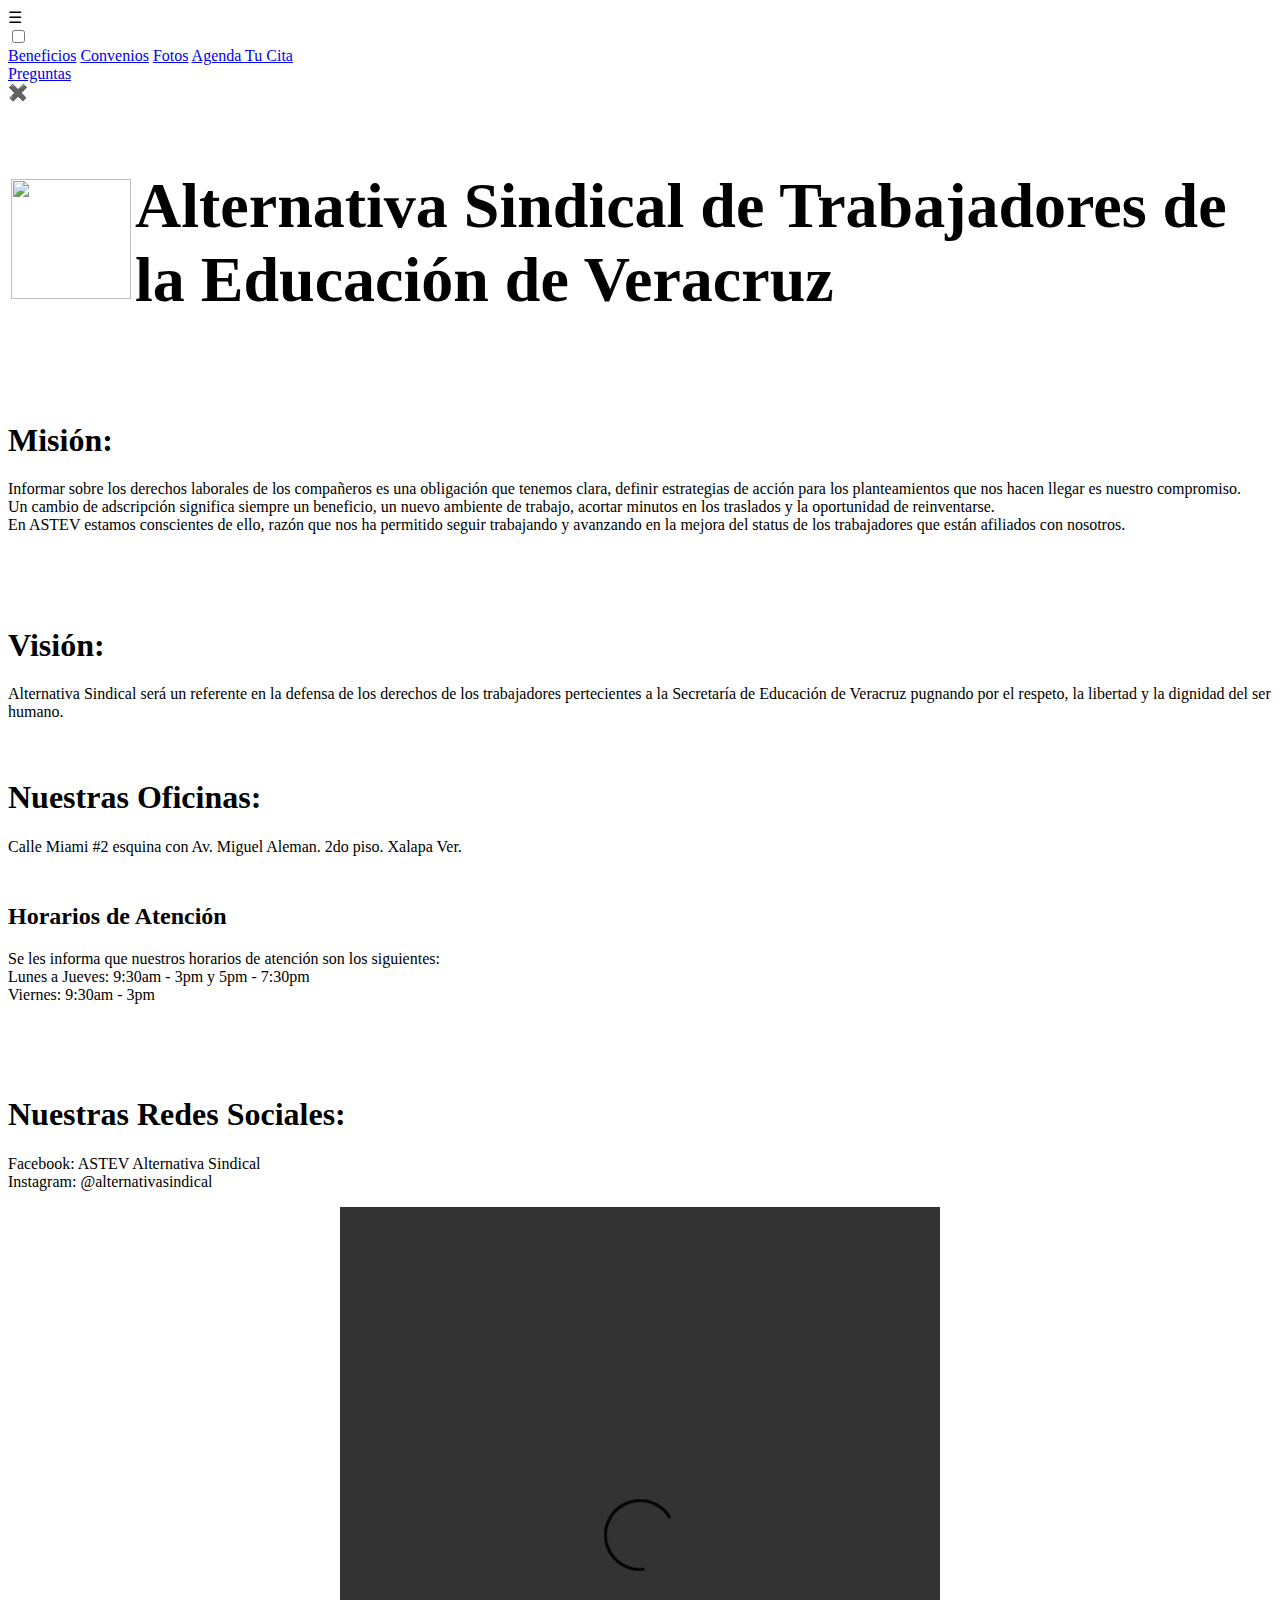
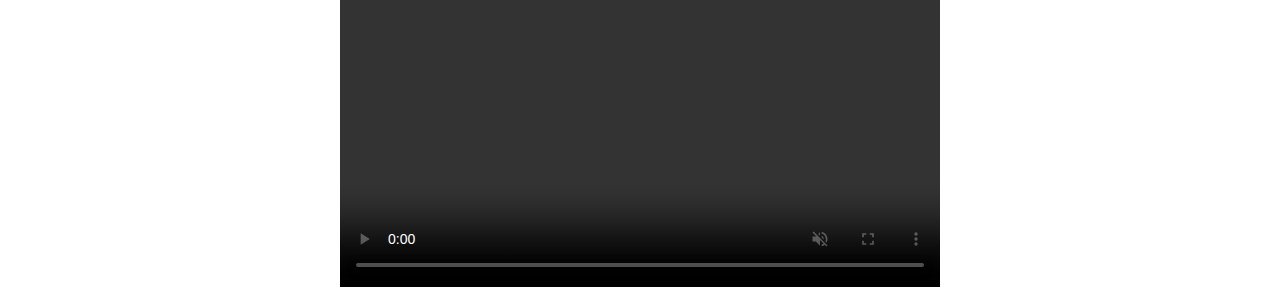
==== index.html @ a791a7c8 "Add files via upload" ====
<!DOCTYPE html>
<html lang="es">
<head>
	<meta charset="utf-8">
	<meta name="viewport" content="width=device-width, initial-scale=1">
	<meta name="description" content="MAUGE">
	<meta name="keywords" content="HTML, CSS3, JavaScript">
	<title>ASTEV Alternativa Sindical</title>
	<link rel="shortcut icon" type="image/jpg" href="Imagenes/a.jpg">
	<link rel="stylesheet" type="text/css" href="plantilla.css">	
</head>
<body>
	<header class="header">
		<div class="btn-menu">
			<label for="btn-menu">☰</label>
		</div>
	</header>
<input type="checkbox" id="btn-menu">
<div class="container-menu">
	<div class="cont-menu">
		<nav>
			<a href="beneficios.html">Beneficios</a>
			<a href="convenios.html">Convenios</a>
			<a href="Fotos.html">Fotos</a>
			<a href="forma.html">Agenda Tu Cita</a>
			<li> <a href="mailto:astev.alternativa@gmail.com?subject=Questions">Preguntas</a> </li>
		</nav>
		<label for="btn-menu">✖️</label>
	</div>
</div>
	<div id="agrupar">
	<header id="cabecera">
		<h1> <table>
            <tr>
            <td><img src="Imagenes/logo.jpg" width="120" height="120"></td>
            <td><h1> Alternativa Sindical de Trabajadores de la Educación de Veracruz </h1></td>
            </tr>
        </table>
	</header>

	<section id="seccion">
		<article>
				<hgroup>
					<h1><br>Misión:</h1>
					<p id="texto1">
						Informar sobre los derechos laborales de los compañeros es una obligación que tenemos clara, definir estrategias de acción para los planteamientos que nos hacen llegar es nuestro compromiso.<br>
						Un cambio de adscripción significa siempre un beneficio, un nuevo ambiente de trabajo, acortar minutos en los traslados y la oportunidad de reinventarse. <br>
                        En ASTEV estamos conscientes de ello, razón que nos ha permitido seguir trabajando y avanzando en la mejora del status de los trabajadores que están afiliados con nosotros. 
                        <br>
					</p>
				</hgroup>
				<br>
				<hgroup>
					<h1><br>Visión:</h1>
					<p id="texto1">
						Alternativa Sindical será  un referente en la defensa de los derechos de los trabajadores pertecientes a la Secretaría de Educación de Veracruz pugnando por el respeto, la libertad y la dignidad del ser humano.<br>
				</hgroup>
		</article>
		<article>
			<hgroup>
				<h1><br>Nuestras Oficinas:</h1>
				<p id="texto1">
					Calle Miami #2  esquina con Av. Miguel Aleman. 2do piso. Xalapa Ver.
					<br>
				</p>
					<h2><br>Horarios de Atención</h2>
					<p id="texto1">
					Se les informa que nuestros horarios de atención son los siguientes: <br>
					Lunes a Jueves: 9:30am - 3pm y 5pm - 7:30pm <br>
					Viernes: 9:30am - 3pm
					<br>
				    </p>
			</hgroup>
			<br>
			<hgroup>
				<h1><br>Nuestras Redes Sociales:</h1>
				<p id="texto1">
					Facebook: ASTEV Alternativa Sindical <br>
		            Instagram: @alternativasindical
				</p>
			</hgroup>
		</article>
		<article>
				<hgroup>
					<center>
					<video src="Imagenes/vinfo.mp4" width="600" height="680" controls autoplay loop muted></video>
					</center>
				</hgroup>
		</article>
	</section>
</div>
</body>
</html>
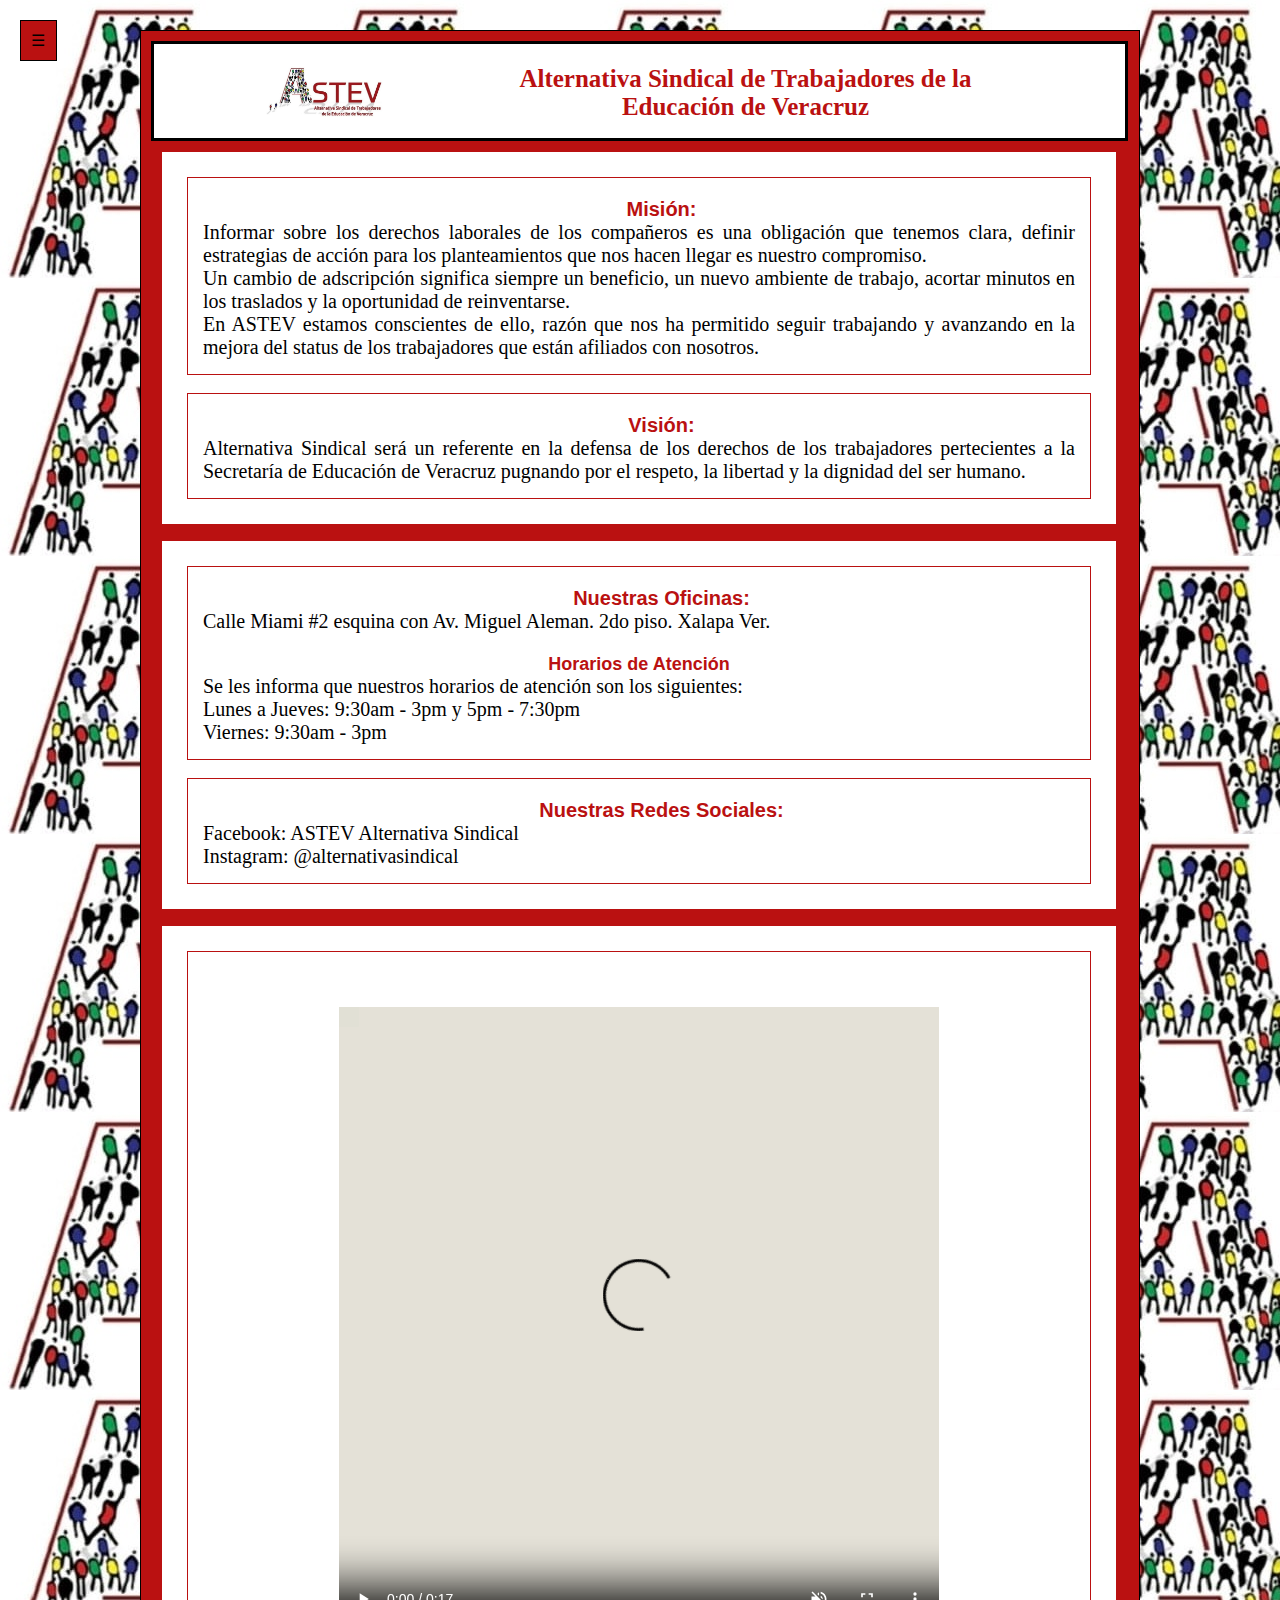
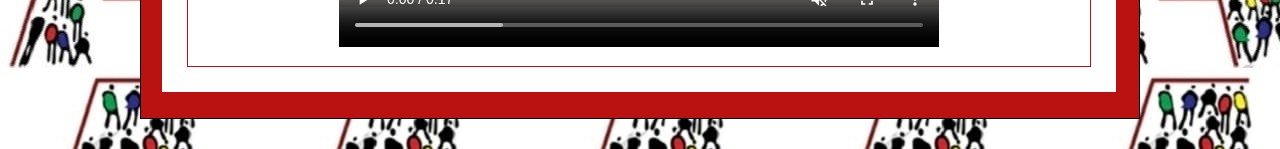
==== commit c150a4e6: "Update index.html" ====
--- a/index.html
+++ b/index.html
@@ -7,7 +7,7 @@
 	<meta name="keywords" content="HTML, CSS3, JavaScript">
 	<title>ASTEV Alternativa Sindical</title>
 	<link rel="shortcut icon" type="image/jpg" href="Imagenes/a.jpg">
-	<link rel="stylesheet" type="text/css" href="plantilla.css">	
+	<link rel="stylesheet" type="text/css" href="index.css">	
 </head>
 <body>
 	<header class="header">
@@ -90,4 +90,4 @@
 	</section>
 </div>
 </body>
-</html>+</html>
--- a/index.css
+++ b/index.css
@@ -0,0 +1,239 @@
+	*{
+		margin: 0;
+		padding: 0;
+		box-sizing: border-box;
+		font-family: 'verdana', sans-serif;
+	}
+	body{
+		background-image: url("Imagenes/a.jpg");
+		background-repeat: repeat;
+	}
+	section{
+		background-color: #BA1111;
+	}
+	/*Estilos para el encabezado*/
+	.header{
+		width: 100%;
+		height: 80px;
+		position: fixed;
+		top: 0;left: 0;
+	}
+	  #cabecera {
+   background: linear-gradient(to right,#BA1111,#BA1111); 
+   border: 3px solid black;
+   padding: 100px;
+   font-feature-settings: "abvs";
+   text-align: right;
+   padding-top: 3dvh;
+   text-align: center;
+   height: 100px;
+   overflow:hidden; 
+   width: 936px;
+  }
+	.container{
+		width: 100%;
+		max-width: 3000px;
+		margin: auto;
+	}
+	.container .btn-menu, .logo{
+		float: left;
+		line-height:100px;
+	}
+	.container .btn-menu label{
+		color: #fff;
+		font-size: 25px;
+		cursor: pointer;
+	}
+	.logo h1{
+		color: #fff;
+		font-weight: 400;
+		font-size: 22px;
+		margin-left: 10px;
+	}
+	.container .menu{
+		float: right;
+		line-height: 100px;
+	}
+	.container .menu a{
+		display: inline-block;
+		padding: 300px;
+		line-height: normal;
+		text-decoration: none;
+		color: #fff;
+		transition: all 0.3s ease;
+		border-bottom: 2px solid transparent;
+		font-size: 15px;
+		margin-right: 5px;
+	}
+	.container .menu a:hover{
+		border-bottom: 2px solid #c7c7c7;
+		padding-bottom: 5px;
+	}
+	/*Fin de Estilos para el encabezado*/
+
+	/*Menù lateral*/
+	#btn-menu{
+		display: none;
+	}
+	.container-menu{
+		position: fixed;
+		background: rgba(0,0,0,0.5);
+		width: 100%;
+		height: 100vh;
+		top: 1px;left: 0px;right: 300px;
+		transition: all 500ms ease;
+		opacity: 0;
+		visibility: hidden;
+	}
+	#btn-menu:checked ~ .container-menu{
+		opacity: 1;
+		visibility: visible;
+	}
+	.cont-menu{
+		width: 100%;
+		max-width: 250px;
+		background: #1c1c1c;
+		height: 100vh;
+		position: relative;
+		transition: all 500ms ease;
+		transform: translateX(-100%);
+	}
+	#btn-menu:checked ~ .container-menu .cont-menu{
+		transform: translateX(0%);
+	}
+	.cont-menu nav{
+		transform: translateY(15%);
+	}
+	.cont-menu nav a{
+		display: block;
+		text-decoration: none;
+		padding: 20px;
+		color: #c7c7c7;
+		border-left: 5px solid transparent;
+		transition: all 400ms ease;
+	}
+	.cont-menu nav a:hover{
+		border-left: 5px solid #c7c7c7;
+		background: #1f1f1f;
+	}
+	.cont-menu label{
+		position: absolute;
+		right: 5px;
+		top: 10px;
+		color: #fff;
+		cursor: pointer;
+		font-size: 18px;
+	}
+	/*Fin de Menù lateral*/
+*{
+	margin: 0px;
+	padding: 0px;
+}
+h1{
+font: bold 20px Verdana, sans-serif;
+color: #BA1111;
+text-align: left;
+margin-top: -2vh;
+margin-right: 5vh;
+margin-left: 10vh;
+text-align: center;
+}
+header img{
+	margin-top: -2vh;
+}
+img{
+	display: inline-block;
+}
+#image{
+  display: inline-block;
+  margin: auto;
+position: relative;
+right: 450px;
+width: 20px;
+height: 20px;
+}
+h2{
+font: bold 18px Verdana, sans-serif;
+color: #BA1111;
+text-align: left;
+
+text-align: center;
+}
+#texto{
+	font: bold 10px Verdana, sans-serif;
+color: #BA1111;  
+  text-align: left;
+}
+#agrupar{
+	width: 1000px;
+	margin: 30px auto;
+	text-align: left;
+}
+#cabecera{
+	text-align: center;
+	background: white;
+	border: 5px solod #BA1111;
+	padding: 20px;
+	width: 977px;
+}
+#menu {
+	margin-left: ;
+	display: ;
+	list-style:  none;
+	background: #BFEFFF;
+	padding: 5px 15px;
+}
+#seccion{
+	background-color: #BA1111;
+	width: 660px;
+	margin: 10px;
+
+}
+#pie{
+	clear: both;
+	text-align: center;
+	padding: 20px;
+	border-top: 2px solid #BA1111;
+	background-color: white;
+	width: 974px;
+}
+article{
+	background: white;
+	border: 1px solid #BA1111;
+	padding: 25px;
+	margin-bottom: 15px;
+	width: 956px;
+
+}
+article footer{
+	text-align: right;
+}
+
+figcaption{
+	font: italic 14px Verdana, sans-serif;
+}
+div{
+	width: 37px;
+	margin: 20px;
+	padding: 10px;
+	border: 1px solid black;
+	background: #BA1111;
+	-moz-box-sizing: border max;
+	box-sizing: border-box;
+}
+hgroup{
+	border: 1px solid #BA1111;
+	margin: 0px;
+	padding: 15px;
+}
+header h1{
+	font-family: Verdana;
+	font-size: 25px;
+	color: ffc38f;
+}
+#texto1{
+	font-family: Verdana ;
+	font-size: 20px;
+	color: black;
+	text-align: justify;
+}